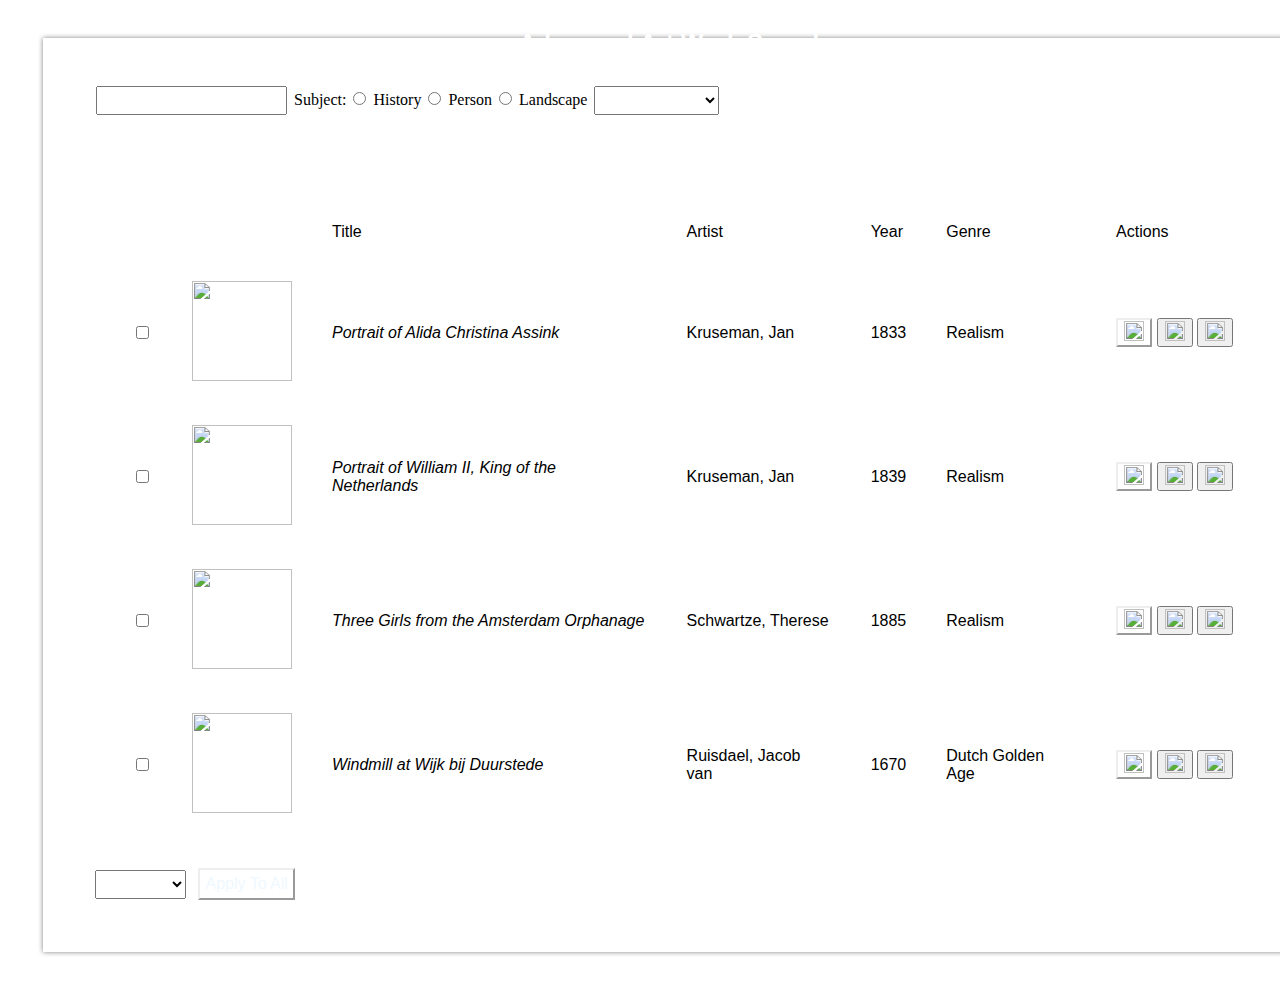
==== page2.html @ d0f84c0d "Add files via upload" ====
<!-- Author:      Ethan Ai 
     Course:      COMP 3612
     Date:        10/7/2023
    
        ASG 1
        
     HTML main for page 2. Style sheet is pages2styles.css.
     
     Everything in the forum posts some sort of data to the linked php. 
        -exception are action buttons (edit, collection, delete)
        -action buttons are purely cosmetic and highlight when clicked using :focus
        -did not add the archive button as it was not shown in screen capture in the specs
    -->

<!DOCTYPE html>
<html>
<head>
    <link rel="stylesheet" href="page2styles.css">
</head>
<form action="http://www.randyconnolly.com/tests/process.php" method = "POST">
    <h1>
        Advanced Art Work Search
    </h1>
<main>
    <div class = "topbar">
        <label for="Search"></label>
        <input type="text" id="Search" name ="search">
        Subject: 

        <input type="radio" id="History" name="subject" value="History">
        <label for="History">History</label>
        <input type="radio" id="Person" name="subject" value="Person">
        <label for="Person">Person</label>
        <input type="radio" id="Landscape" name="subject" value="Landscape">
        <label for="Landscape">Landscape</label>

        <label for="filter"> </label> 
        <select name="filter" id="filter"> 
        <option hidden disabled selected value></option>
        <option value="0">Baroque</option> 
        <option value="1">Neo-Classicism</option> 
        <option value="2">Renaissance</option> 
        <option value="3">Realism</option> 
        </select>  
    
    </div>
    <div class = "midbar">
        <h2>
            Paintings
        </h2>
        <table>
            <tr class = "toc">
                <td> </td>  <!-- filler for checkbox column -->
                <td> </td>  <!-- filler for image column-->
                <td>Title</td>
                <td>Artist</td>
                <td>Year</td>
                <td>Genre</td>
                <td>Actions</td>
            </tr>
            <tr>
                <td>
                        <input type="checkbox" name = "index[]" value="0" />
                    </td>
                <td class = "img">
                        <img src="images/125010.jpg" width="100" height="100">
                </td>
                <td  class = "data">
                        <em>Portrait of Alida Christina Assink</em>
                </td>
                <td class = "data">
                        Kruseman, Jan
                </td>
                <td class = "data">
                        1833
                </td>
                <td class = "data">
                        Realism
                </td>
                <td class = "actions">
                        <button class="button edit" type="button">
                            <img src="images/edit.png" width="20" height="20">
                        </button>
                        <button type="button">
                            <img src="images/collection.png" width="20" height="20">
                        </button>
                        <button type="button">
                            <img src="images/delete.png" width="20" height="20">
                        </button>
                </td>
            </tr>

            <tr>
                <td>
                        <input type="checkbox" name = "index[]" value="1" />
                    </td>
                <td class = "img">
                        <img src="images/125020.jpg" width="100" height="100">
                </td>
                <td  class = "data">
                        <em>Portrait of William II, King of the Netherlands</em>
                </td>
                <td class = "data">
                        Kruseman, Jan
                </td>
                <td class = "data">
                        1839
                </td>
                <td class = "data">
                        Realism
                </td>
                <td class = "actions">
                        <button class="button edit" type="button">
                            <img src="images/edit.png" width="20" height="20">
                        </button>
                        <button type="button">
                            <img src="images/collection.png" width="20" height="20">
                        </button>
                        <button type="button">
                            <img src="images/delete.png" width="20" height="20">
                        </button>
                </td>
            </tr>
            <tr>
                <td>
                        <input type="checkbox" name = "index[]" value="2" />
                    </td>
                <td class = "img">
                        <img src="images/130020.jpg" width="100" height="100">
                </td>
                <td  class = "data">
                        <em>Three Girls from the Amsterdam Orphanage</em>
                </td>
                <td class = "data">
                        Schwartze, Therese
                </td>
                <td class = "data">
                        1885
                </td>
                <td class = "data">
                        Realism
                </td>
                <td class = "actions">
                        <button class="button edit" type="button">
                            <img src="images/edit.png" width="20" height="20">
                        </button>
                        <button type="button">
                            <img src="images/collection.png" width="20" height="20">
                        </button>
                        <button type="button">
                            <img src="images/delete.png" width="20" height="20">
                        </button>
                </td>
            </tr>
            <tr>
                <td>
                        <input type="checkbox" name = "index[]" value="3" />
                    </td>
                <td class = "img">
                        <img src="images/127010.jpg" width="100" height="100">
                </td>
                <td  class = "data">
                        <em>Windmill at Wijk bij Duurstede</em>
                </td>
                <td class = "data">
                        Ruisdael, Jacob van
                </td>
                <td class = "data">
                        1670
                </td>
                <td class = "data">
                        Dutch Golden Age
                </td>
                <td class = "actions">
                        <button class="button edit" type="button">
                            <img src="images/edit.png" width="20" height="20">
                        </button>
                        <button type="button">
                            <img src="images/collection.png" width="20" height="20">
                        </button>
                        <button type="button">
                            <img src="images/delete.png" width="20" height="20">
                        </button>
                </td>
            </tr>
        </table>
    </div>
    
    <div class ="botbar">
        <select name="actions" id="actions" > 
            <option hidden disabled selected value></option>
            <option value="1">Archive</option> 
            <option value="2">Edit</option> 
            <option value="3">Delete</option> 
            <option value="4">Collection</option> 
            </select>  
        
        <button class="subm">Apply To All</button>
    </div>
</main>
</form>


</html>
---- page2styles.css ----
/* Author:      Ethan Ai 
   Course:      COMP 3612
   Date:        10/7/2023 
   
        ASG 1

    style sheet for page 2 (page2.html)
*/

@import url('styles/variables-palette-7.css');
main{
    background-color: var(--color-neutral-50);
    padding: 20px;
    padding-right: 45px;
    padding-bottom: 40px;
    margin-left: 35px;
    margin-bottom: 70px;
    width: 1200px;
    box-shadow: 0 0 5px grey;
    top: 30px;
    position: relative;
    z-index: 0;

}
h1{
    width: 1100px;
    background-color: var(--color-primary-1-800);
    color: white;
    text-align: center;
    font-size: 24px;
    padding: 5px;
    margin-left: 33px;
    font-family: 'Segoe UI', Tahoma, Geneva, Verdana, sans-serif;
    left: 85px;
    position: absolute;   
    z-index: 1;
}
div.topbar{
    padding: 10px;
    background-color: var(--color-neutral-100);
    text-align: justify;
    white-space: nowrap;
    margin-top: 15px;
    margin-bottom: 15px;
    margin-left: 20px;
    font-family:Cambria, Cochin, Georgia, Times, 'Times New Roman', serif;
    
}

div.midbar{
    padding: 10px;
    background-color: var(--color-neutral-100);
    font-family:'Gill Sans', 'Gill Sans MT', Calibri, 'Trebuchet MS', sans-serif;
    padding-left: 30px; 
    margin-left: 20px;
    margin-bottom: 10px;

}
h2{
    background-color: var(--color-primary-1-600);
    font-size: 20px;
    color: white;
    padding: 5px;
    text-align: center;
    margin-bottom: 0%;
    margin-right: 76px;
    

}
table{
    border-collapse: collapse;
  
}

tr.toc{
    background-color: var(--color-primary-1-050);

    
}

button:focus{
    background-color: var(--color-primary-1-400);
    border-color:  var(--color-primary-1-400);
}
button.edit{
    background-color: var(--color-primary-1-400);
    border-color:  var(--color-primary-1-400);
}

td{
    padding: 20px;
}

div.botbar{
    padding: 10px;
    margin-left: 19px;
    background-color: var(--color-neutral-100);
    font-family:'Gill Sans', 'Gill Sans MT', Calibri, 'Trebuchet MS', sans-serif;
}
button.subm{
    color:aliceblue;
    font-size: 16px;
    margin-left: 5px;
    padding: 5px;
    background-color: var(--color-primary-1-400);
    border-color:  var(--color-primary-1-400);
}
input{
    margin: 3px;
    padding: 5px;
}

select{
    margin: 3px;
    padding: 5px;
}
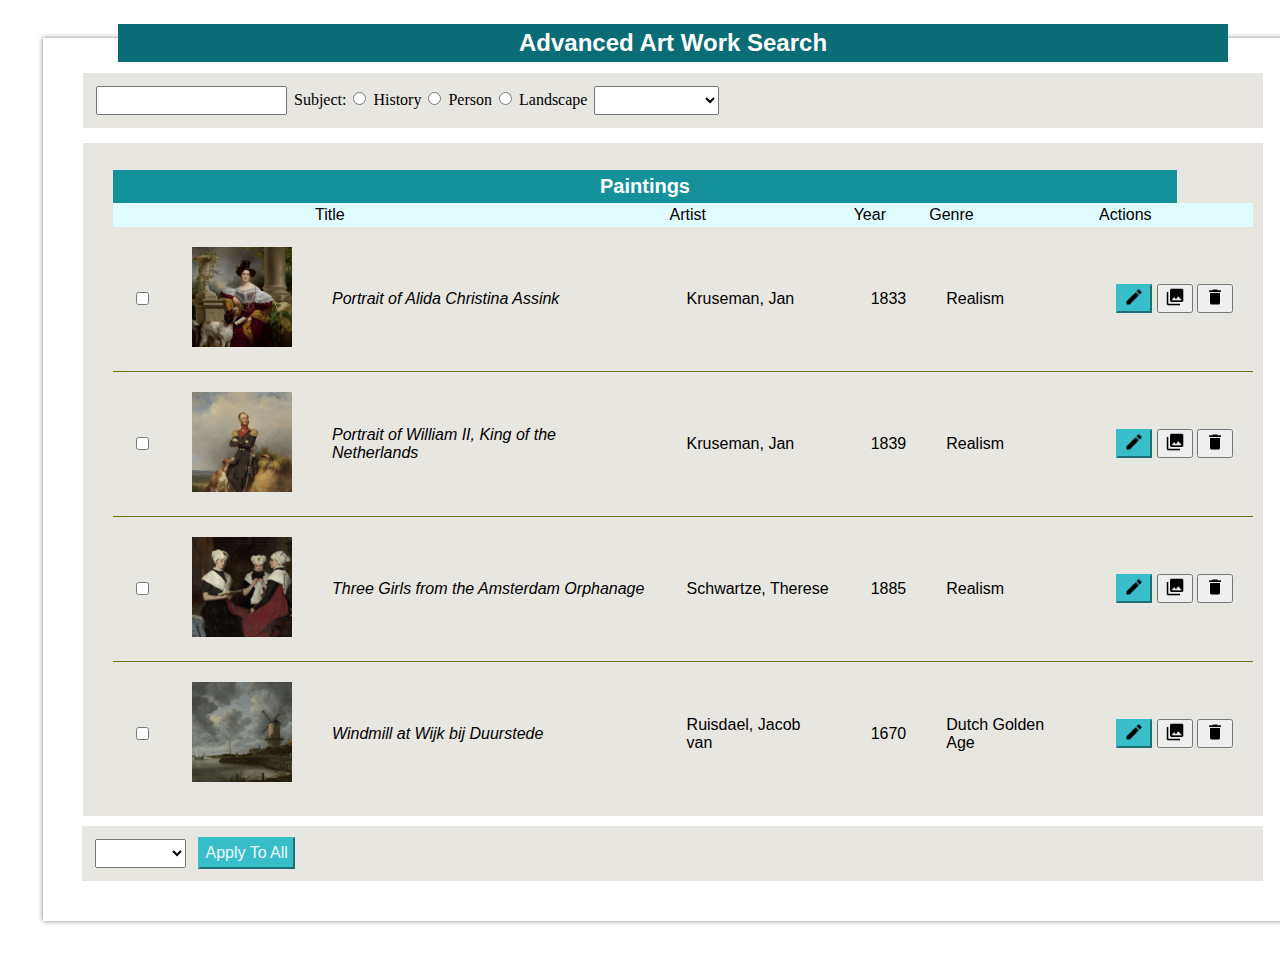
==== commit 125cd984: "Add files via upload" ====
--- a/page2.html
+++ b/page2.html
@@ -50,15 +50,16 @@
         </h2>
         <table>
             <tr class = "toc">
-                <td> </td>  <!-- filler for checkbox column -->
-                <td> </td>  <!-- filler for image column-->
-                <td>Title</td>
-                <td>Artist</td>
-                <td>Year</td>
-                <td>Genre</td>
-                <td>Actions</td>
-            </tr>
-            <tr>
+                <td class = "sub"> </td>  <!-- filler for checkbox column -->
+                <td class = "sub"> </td>  <!-- filler for image column-->
+                <td class = "sub">Title</td>
+                <td class = "sub">Artist</td>
+                <td class = "sub">Year</td>
+                <td class = "sub">Genre</td>
+                <td class = "sub">Actions</td>
+
+            </tr>
+            <tr class = "bordered">
                 <td>
                         <input type="checkbox" name = "index[]" value="0" />
                     </td>
@@ -88,9 +89,10 @@
                             <img src="images/delete.png" width="20" height="20">
                         </button>
                 </td>
-            </tr>
-
-            <tr>
+                
+            </tr>
+        
+            <tr class = "bordered">
                 <td>
                         <input type="checkbox" name = "index[]" value="1" />
                     </td>
@@ -121,7 +123,7 @@
                         </button>
                 </td>
             </tr>
-            <tr>
+            <tr class = "bordered">
                 <td>
                         <input type="checkbox" name = "index[]" value="2" />
                     </td>
--- a/page2styles.css
+++ b/page2styles.css
@@ -1,7 +1,7 @@
 /* Author:      Ethan Ai 
    Course:      COMP 3612
    Date:        10/7/2023 
-   
+
         ASG 1
 
     style sheet for page 2 (page2.html)
@@ -72,10 +72,11 @@
   
 }
 
+td.sub{
+    padding: 3px;    
+}
 tr.toc{
     background-color: var(--color-primary-1-050);
-
-    
 }
 
 button:focus{
@@ -114,3 +115,6 @@
     margin: 3px;
     padding: 5px;
 }
+tr.bordered{
+    border-bottom: 1px solid rgb(114, 114, 9);
+}
